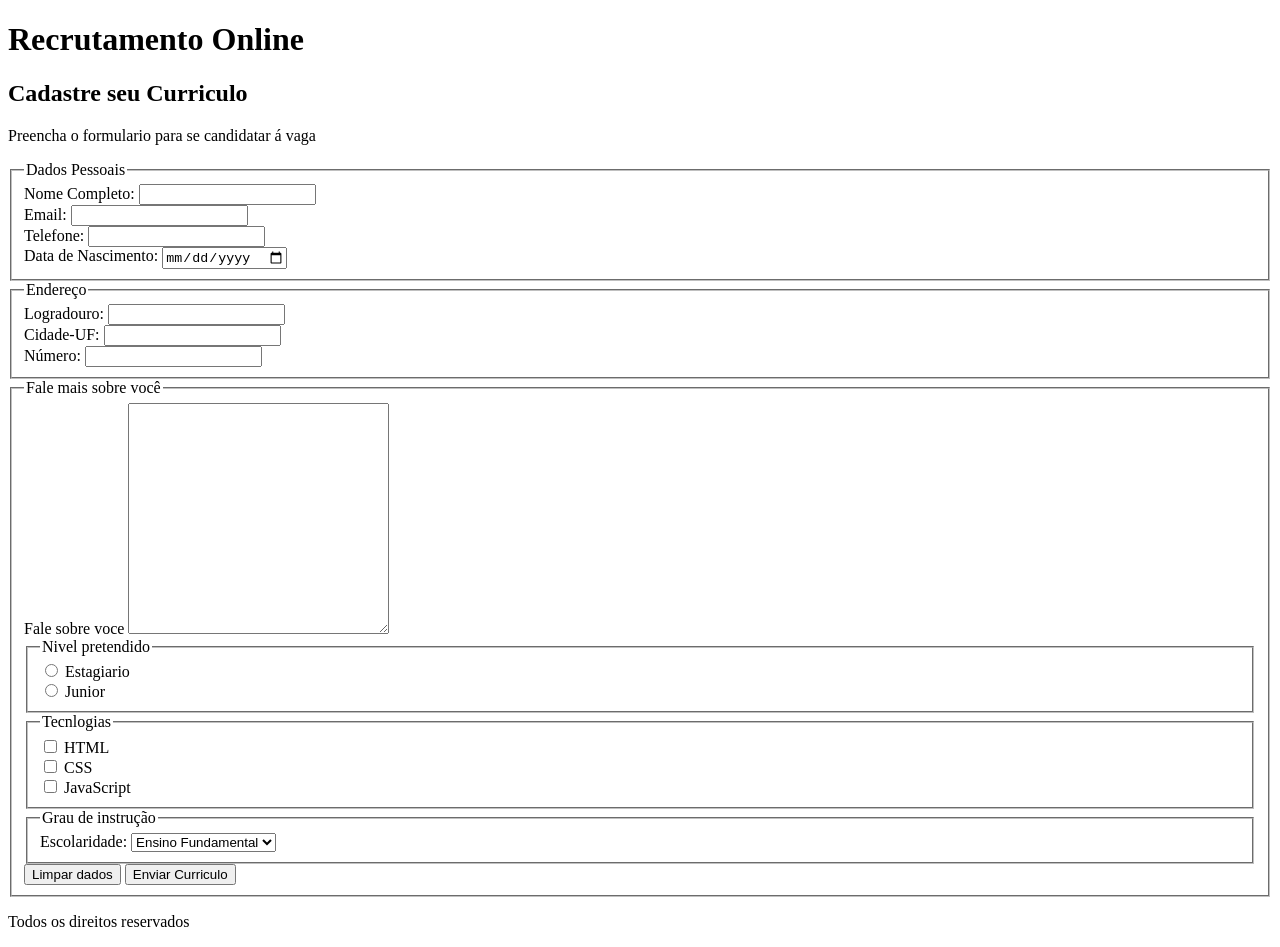
==== aula-3/index.html @ ae3423c0 "Create index.html" ====
<!DOCTYPE html>
<html lang="en">
<head>
    <meta charset="UTF-8">
    <meta name="viewport" content="width=device-width, initial-scale=1.0">
    <title>Document</title>
</head>
<body>
    <Header>
        <h1>Recrutamento Online</h1>
    </header>
    <main>
        <section>
            <h2>Cadastre seu Curriculo</h2>
            <form action="#" method="get">
            <p>Preencha o formulario para se candidatar á vaga</p>
            <fieldset>
                <legend>Dados Pessoais</legend>
                <div>
                    <label for="nome">Nome Completo:</label>
                    <input type="text" id="nome" name="nome">
                </div>
                <div>
                    <label for="email">Email:</label>
                    <input type="email" id="email" name="email">
                </div>
                <div>
                    <label for="telefone">Telefone:</label>
                    <input type="tel" id="telefone" name="telefone">
                </div>
                <div>
                    <label for="data_nascimento">Data de Nascimento:</label>
                    <input type="date" id="data_nascimento" name="data_nascimento">
                </div>
             </fieldset>
             <fieldset>
                <legend>Endereço</legend>
                <div>
                    <label for="logradouro">Logradouro:</label>
                    <input type="text" id="logradouro" name="Logradouro">
                </div>
                    <label for="cidade">Cidade-UF:</label>
                    <input type="text" id="cidade" name="text">
                <div>
                    <label for="numero">Número:</label>
                    <input type="number" id="numero" name="numero">
                </div>
            </fieldset>
            <fieldset>
                <legend>Fale mais sobre você</legend>
                <div>
                    <label for="Resumo_id">Fale sobre voce</label>
                    <textarea id="Resumo_id"
                              name="Resumo" 
                              rows="15" 
                              cols="30"></textarea> 

                </div>
                <fieldset>
                <legend>Nivel pretendido</legend>
                <div>
                    <input id= "estagiario_id"
                    name="nivel"
                    type="radio"
                    value="estagiario">
                    <label for="estagiario_id">Estagiario</label>
                </div>
                <div>
                    <input id= "junior_id"
                    name="nivel"
                    type="radio"
                    value="junior">
            <label  for="junior_id">Junior</label>
            </div>  
            </fieldset>
            <fieldset>
                <legend>Tecnlogias</legend>
                <div>
                    <input id="html_id"
                           name="tecnologias"
                           type="checkbox"
                           value="html">
                    <label for="html_id">HTML</label>
                </div>
                <div>
                    <input id="tec_css_id"
                    name="tecnologias"
                    type="checkbox" 
                    value="css">
                    <label for="tec_css_id">CSS</label>
                </div>
                <div>
                    <input id="tec_js_id"
                    name="tecnologias"
                    type="checkbox" 
                    value="javascript">
                    <label for="tec_js_id">JavaScript</label>
                </div>
                </fieldset>
                <fieldset>
                    <legend>Grau de instrução</legend>
                    <div>
                        <label for="escolaridade_id">Escolaridade:</label>
                        <select id="escolaridade_id" name="escolaridade">
                            <option value="ensino_fundamental">Ensino Fundamental</option>
                            <option value="ensino_medio">Ensino Médio</option>
                            <option value="graduacao">Graduação</option>
                            <option value="pos_graduacao">Pós-Graduação</option>
                        </select>
                    </div>
                </fieldset>
                <div>
                    <button type="reset">Limpar dados</button>
                    <button type="submit">Enviar Curriculo</button>
                </div>
            </form>
        </section>
    </main>
    <footer>
        <p>Todos os direitos reservados</p>
    </footer>
</body>
</html>
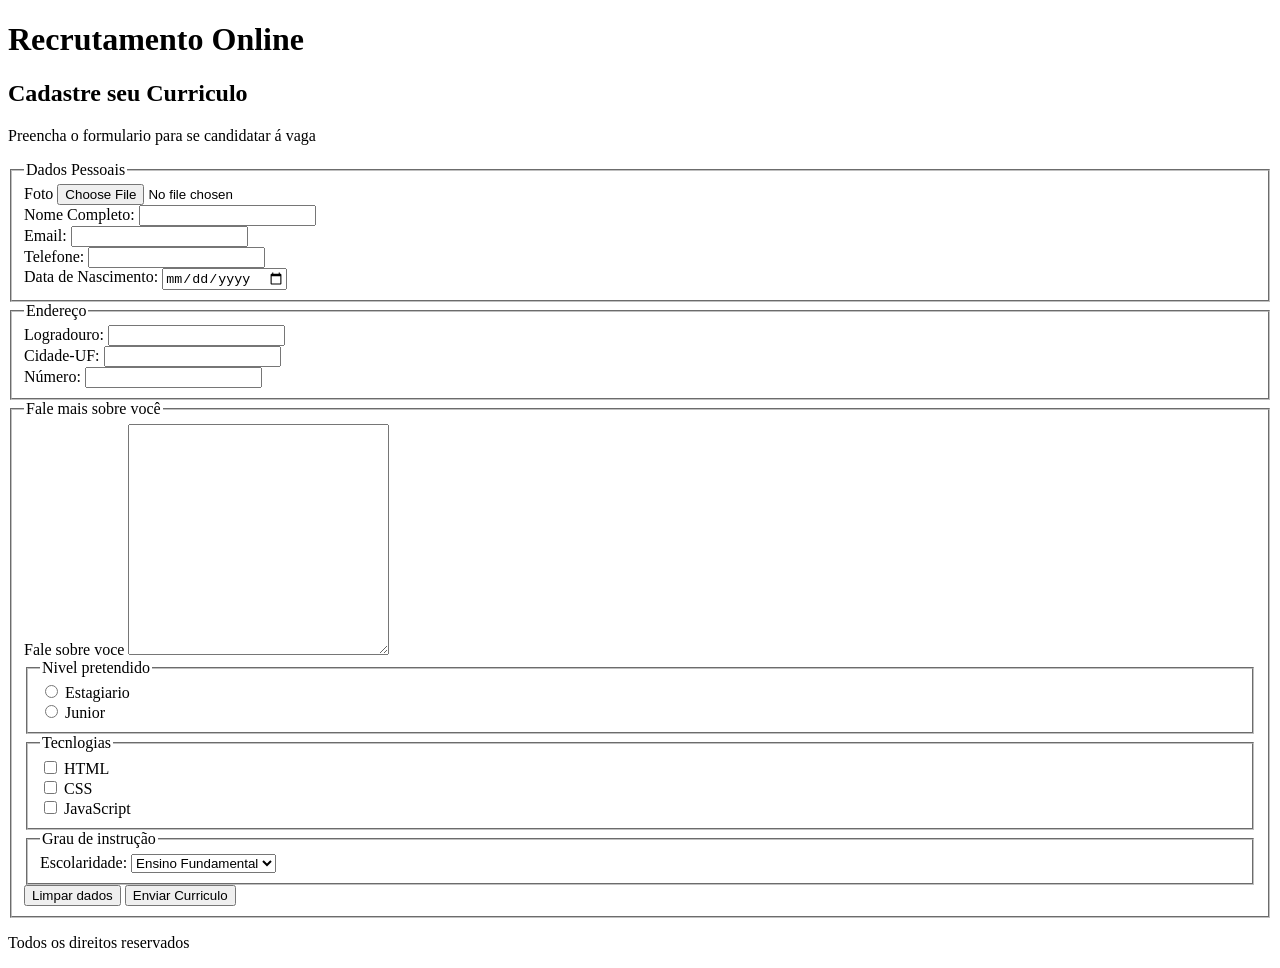
==== commit ccf9a4b1: "Update index.html" ====
--- a/aula-3/index.html
+++ b/aula-3/index.html
@@ -12,10 +12,15 @@
     <main>
         <section>
             <h2>Cadastre seu Curriculo</h2>
+            <form action=" https://postman-echo.com/post" method="post" enctype="multipart/form-data"
             <form action="#" method="get">
             <p>Preencha o formulario para se candidatar á vaga</p>
             <fieldset>
                 <legend>Dados Pessoais</legend>
+                <div>
+                    <label for="fot_id">Foto</label>
+                    <input id="foto_id" name="Foto" type="file" accept= "image/*">
+                </div>
                 <div>
                     <label for="nome">Nome Completo:</label>
                     <input type="text" id="nome" name="nome">
